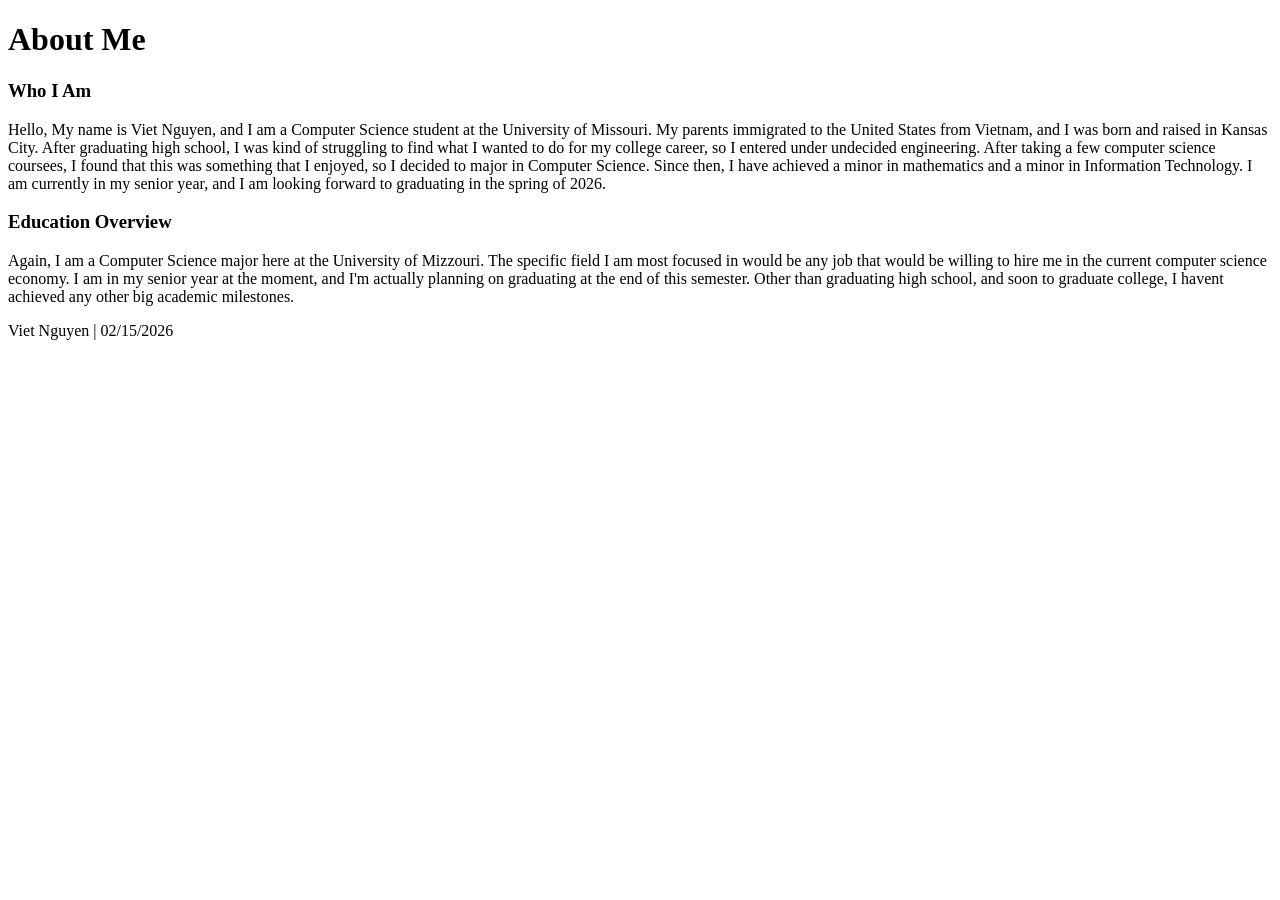
==== about.html @ 32f63592 "webapge add" ====
<!DOCTYPE html>
<html lang="en">
<head>
    <meta charset="utf-8">
    <meta name="viewport" content="width=device-width, initial-scale=1.0">
    <title>Portfolio - About Me</title>
    <link rel="stylesheet" href="style.css">
</head>

<body>
    <header>
        <h1>About Me</h1>
    </header>

    <main>
        <!-- Introduction -->
        <section>
            <h3>Who I Am</h3>
            <p>Hello, My name is Viet Nguyen, and I am a Computer Science student at the University of Missouri. 
                My parents immigrated to the United States from Vietnam, and I was born and raised in Kansas City. 
                After graduating high school, I was kind of struggling to find what I wanted to do for my college career,
                so I entered under undecided engineering. After taking a few computer science coursees, I found that this was
                something that I enjoyed, so I decided to major in Computer Science. Since then, I have achieved a minor in mathematics
                and a minor in Information Technology. I am currently in my senior year, and I am looking forward to graduating in the spring of 2026.
            </p>
        </section>

        <!-- Education Overview -->
        <section>
            <h3>Education Overview</h3>
            <p>Again, I am a Computer Science major here at the University of Mizzouri. The specific field I am most focused in would be 
                any job that would be willing to hire me in the current computer science economy. I am in my senior year at the moment, and 
                I'm actually planning on graduating at the end of this semester. Other than graduating high school, and soon to graduate college, 
                I havent achieved any other big academic milestones.
            </p>
        </section>
    </main>

    <!-- Footer section: contains author info and date -->
    <footer>
        <p>Viet Nguyen | 02/15/2026</p>
    </footer>
</body>
</html>
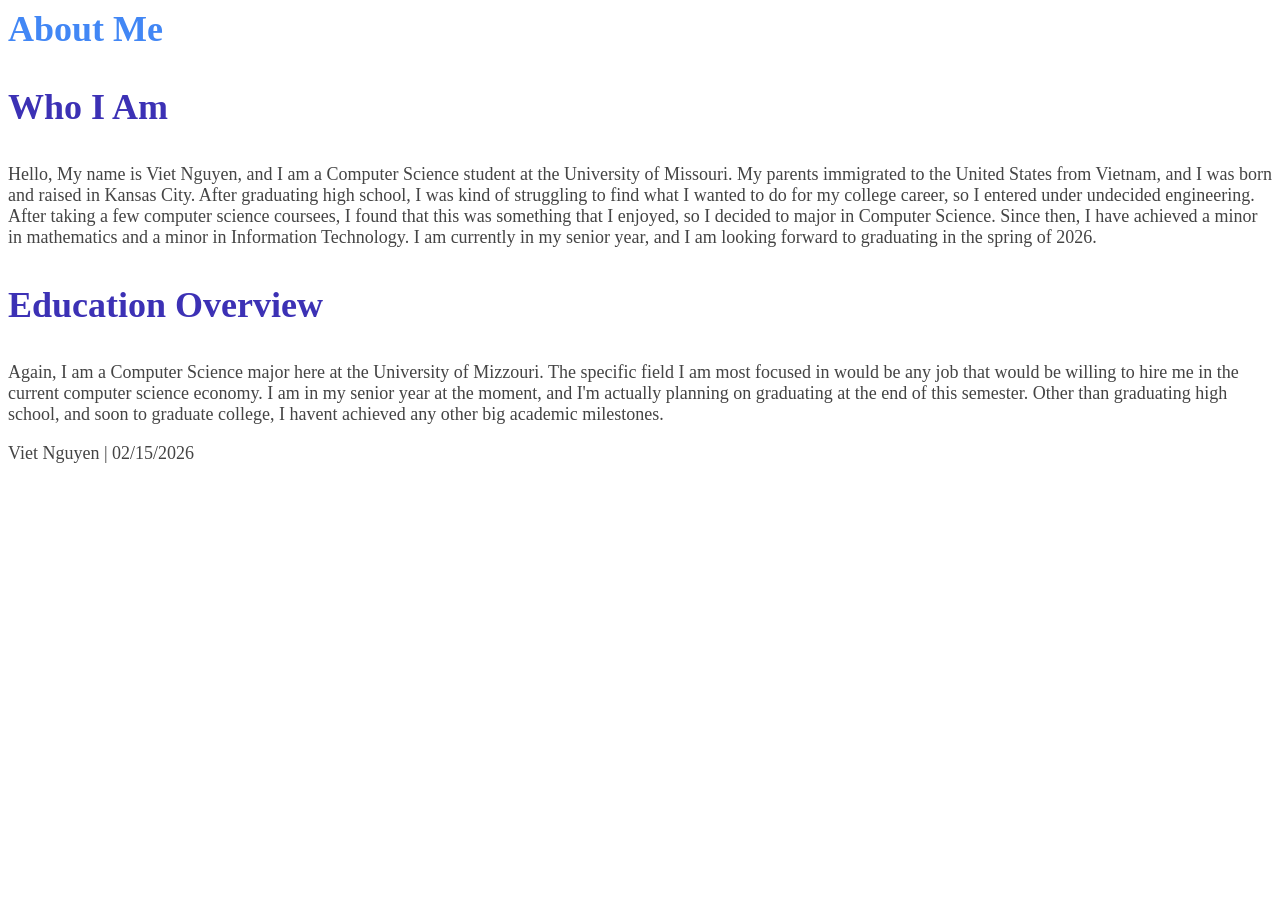
==== commit e42afd67: "text and stuff" ====
--- a/about.html
+++ b/about.html
@@ -1,3 +1,5 @@
+<link rel="stylesheet" href="style.css">
+
 <!DOCTYPE html>
 <html lang="en">
 <head>
--- a/style.css
+++ b/style.css
@@ -0,0 +1,14 @@
+h1 {
+  color: #4287f5;
+  font-size: 36px;
+}
+
+h3 {
+  color: #3c31b5;
+  font-size: 36px;
+}
+
+p {
+  color: #444444;
+  font-size: 18px;
+}
--- a/style.css
+++ b/style.css
@@ -0,0 +1,14 @@
+h1 {
+  color: #4287f5;
+  font-size: 36px;
+}
+
+h3 {
+  color: #3c31b5;
+  font-size: 36px;
+}
+
+p {
+  color: #444444;
+  font-size: 18px;
+}
